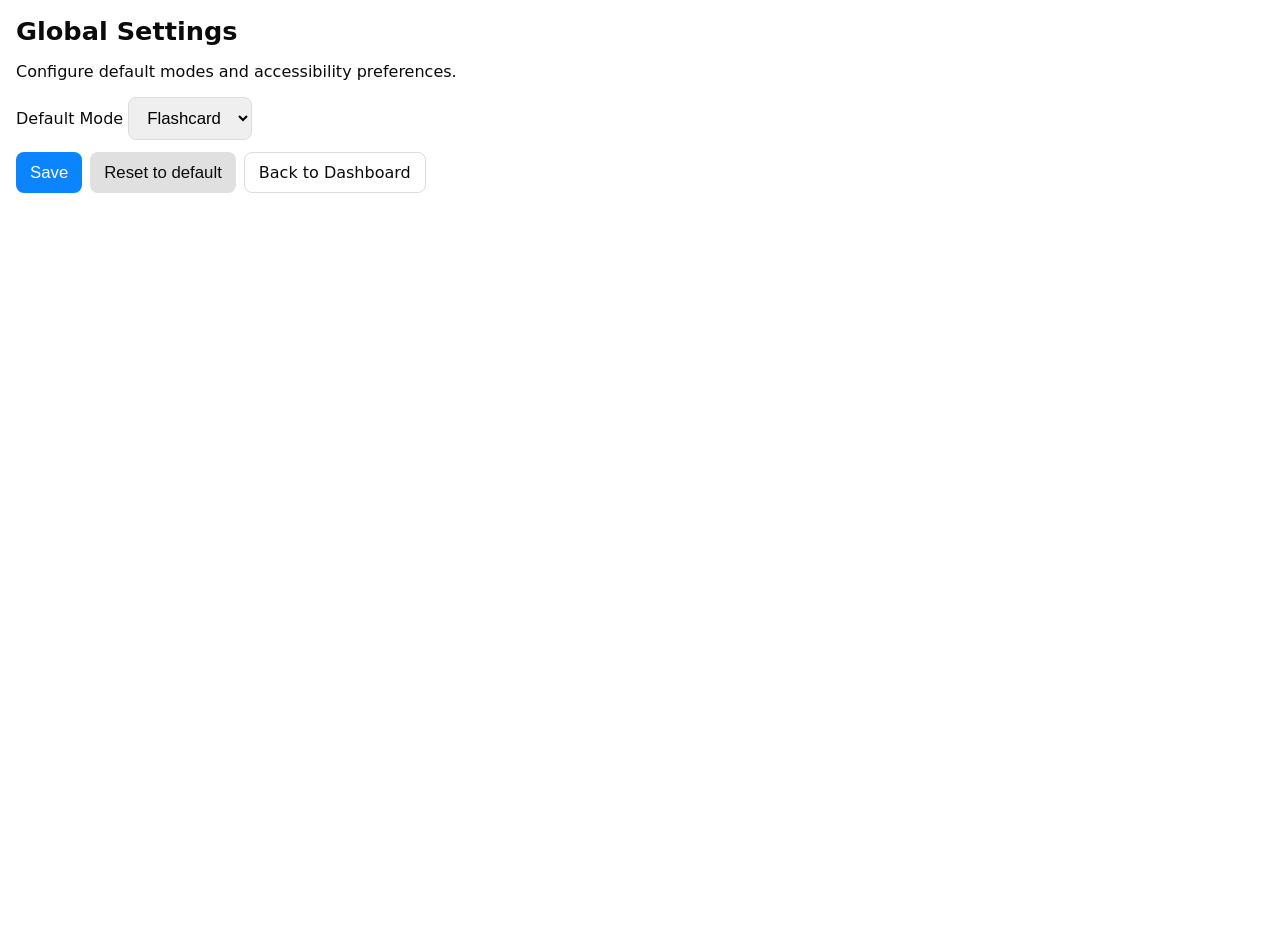
==== settings.html @ 8f24d312 "Add local site files" ====
<!doctype html>
<html lang="en">
<head>
  <meta charset="utf-8" />
  <meta name="viewport" content="width=device-width,initial-scale=1" />
  <title>Settings — MasteringAIWithAni</title>
  <link rel="stylesheet" href="assets/css/main.css">
</head>
<body>
  <header>
    <h1>Global Settings</h1>
    <p>Configure default modes and accessibility preferences.</p>
  </header>

  <main>
    <form id="settingsForm" onsubmit="return false;">
      <label for="modeSelect">Default Mode</label>
      <select id="modeSelect">
        <option value="flashcard">Flashcard</option>
        <option value="audio">Audio</option>
        <option value="quiz">Quiz</option>
        <option value="spelling">Spelling</option>
      </select>

      <div style="margin-top:12px;display:flex;gap:8px;flex-wrap:wrap">
        <button id="saveBtn">Save</button>
        <button id="resetBtn" type="button" class="secondary">Reset to default</button>
        <a href="index.html" class="secondary" style="display:inline-block;padding:10px 14px;border-radius:8px;text-decoration:none;color:inherit;border:1px solid #ddd">Back to Dashboard</a>
      </div>

      <div id="status" aria-live="polite" style="margin-top:12px"></div>
    </form>
  </main>

  <script src="assets/js/settings.js"></script>
  <script>
    const $mode = document.getElementById('modeSelect');
    const $save = document.getElementById('saveBtn');
    const $reset = document.getElementById('resetBtn');
    const $status = document.getElementById('status');

    function showStatus(msg, ms=1800){
      $status.textContent = msg;
      setTimeout(()=>{ $status.textContent=''; }, ms);
    }

    // initialize from stored settings
    document.addEventListener('DOMContentLoaded', ()=>{
      try{
        const m = (window.MASettings && MASettings.getMode && MASettings.getMode()) || 'flashcard';
        $mode.value = m;
      }catch(e){ $mode.value = 'flashcard'; }
    });

    $save.addEventListener('click', ()=>{
      const m = $mode.value;
      if(window.MASettings && MASettings.setMode) MASettings.setMode(m);
      showStatus('Saved.');
    });

    $reset.addEventListener('click', ()=>{
      const defaultMode = 'flashcard';
      $mode.value = defaultMode;
      if(window.MASettings && MASettings.setMode) MASettings.setMode(defaultMode);
      showStatus('Reset to default.');
    });
  </script>
</body>
</html>
---- assets/css/main.css ----
/* Accessible, minimal styles for MasteringAIWithAni */
:root{
  --bg:#ffffff;
  --fg:#0b0b0b;
  --accent:#0b84ff;
  --card-bg:#f7f7f7;
}
html,body{height:100%;}
body{
  margin:0;
  font-family:system-ui,-apple-system,Segoe UI,Roboto,'Helvetica Neue',Arial;
  background:var(--bg);
  color:var(--fg);
  -webkit-font-smoothing:antialiased;
  padding:16px;
}
header h1{font-size:1.6rem;margin:0 0 12px}
.controls{display:flex;gap:8px;flex-wrap:wrap;margin-bottom:12px}
button,select,input{font-size:1.05rem;padding:10px 14px;border-radius:8px;border:1px solid #ddd}
button{background:var(--accent);color:#fff;border:none}
button.secondary{background:#e0e0e0;color:var(--fg)}
.card{background:var(--card-bg);border-radius:12px;padding:24px;display:flex;flex-direction:column;align-items:center;justify-content:center;min-height:260px;box-shadow:0 4px 8px rgba(0,0,0,0.05)}
.image{font-size:120px;line-height:1}
.caption{font-size:1.6rem;margin-top:12px}
.panel{margin-top:12px}
.hidden{display:none}
#quizArea .option{display:block;margin:8px 0;padding:12px;border-radius:8px;border:1px solid #ccc;background:#fff;cursor:pointer}
#quizArea .option.correct{border-color:green;background:#e6ffea}
#quizArea .option.wrong{border-color:red;background:#ffecec}
#spellingInput{width:70%;margin-right:8px}
@media (max-width:480px){
  .image{font-size:84px}
  .caption{font-size:1.2rem}
}
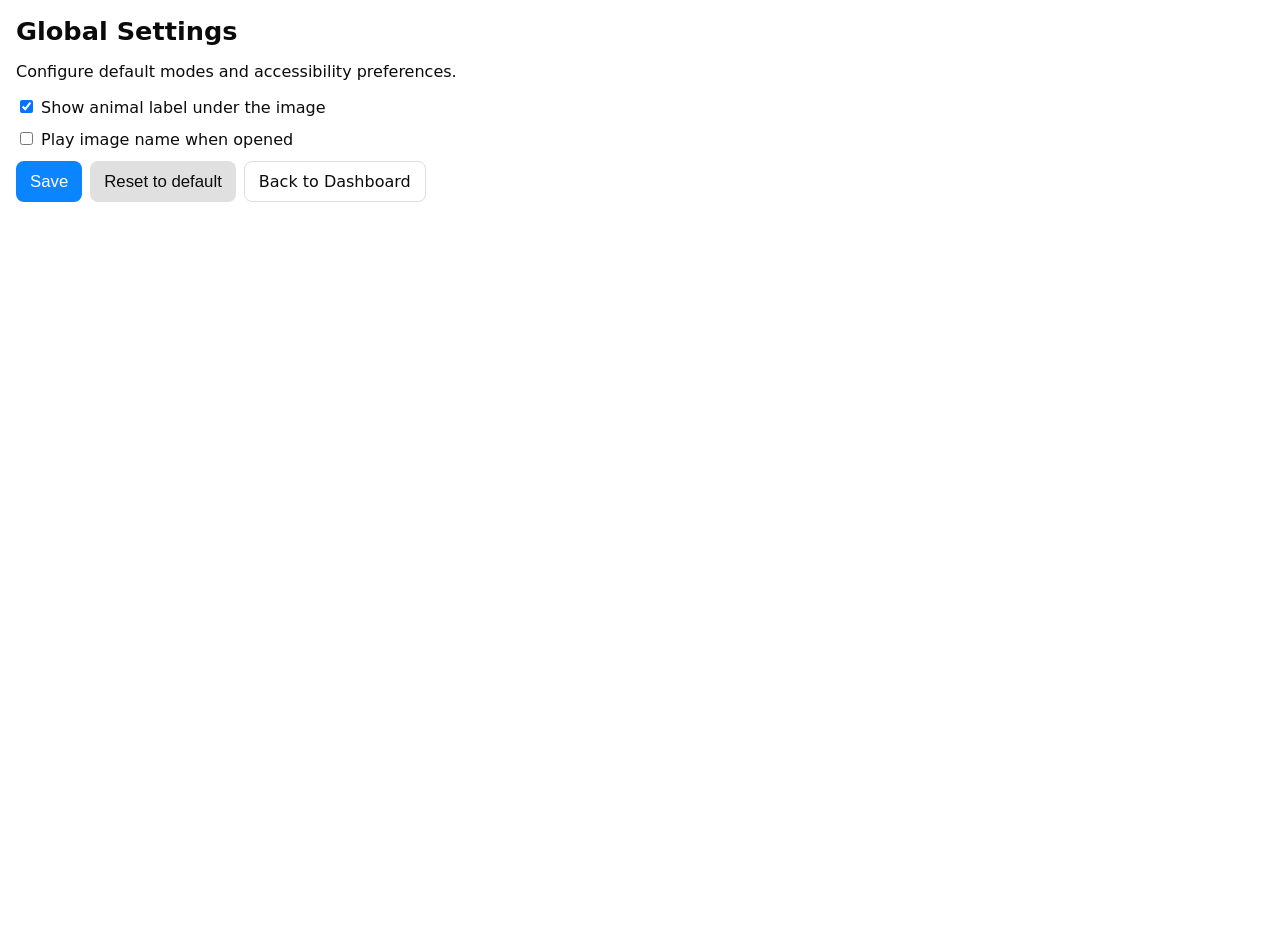
==== commit ac3597b0: "Added new categories: fruits, vegetables, and colors to the loadCategories.js file." ====
--- a/settings.html
+++ b/settings.html
@@ -14,13 +14,15 @@
 
   <main>
     <form id="settingsForm" onsubmit="return false;">
-      <label for="modeSelect">Default Mode</label>
-      <select id="modeSelect">
-        <option value="flashcard">Flashcard</option>
-        <option value="audio">Audio</option>
-        <option value="quiz">Quiz</option>
-        <option value="spelling">Spelling</option>
-      </select>
+      <label for="showLabelsCheckbox" style="display:block;margin-top:16px;">
+        <input id="showLabelsCheckbox" type="checkbox" checked>
+        Show animal label under the image
+      </label>
+
+      <label for="playImageNameCheckbox" style="display:block;margin-top:12px;">
+        <input id="playImageNameCheckbox" type="checkbox">
+        Play image name when opened
+      </label>
 
       <div style="margin-top:12px;display:flex;gap:8px;flex-wrap:wrap">
         <button id="saveBtn">Save</button>
@@ -34,7 +36,8 @@
 
   <script src="assets/js/settings.js"></script>
   <script>
-    const $mode = document.getElementById('modeSelect');
+    const $showLabels = document.getElementById('showLabelsCheckbox');
+    const $playImageName = document.getElementById('playImageNameCheckbox');
     const $save = document.getElementById('saveBtn');
     const $reset = document.getElementById('resetBtn');
     const $status = document.getElementById('status');
@@ -47,21 +50,24 @@
     // initialize from stored settings
     document.addEventListener('DOMContentLoaded', ()=>{
       try{
-        const m = (window.MASettings && MASettings.getMode && MASettings.getMode()) || 'flashcard';
-        $mode.value = m;
-      }catch(e){ $mode.value = 'flashcard'; }
+        const showLabels = (window.MASettings && MASettings.getShowLabels && MASettings.getShowLabels());
+        $showLabels.checked = showLabels;
+        const playName = (window.MASettings && MASettings.getPlayImageName && MASettings.getPlayImageName());
+        $playImageName.checked = playName;
+      }catch(e){ $showLabels.checked = true; $playImageName.checked = false; }
     });
 
     $save.addEventListener('click', ()=>{
-      const m = $mode.value;
-      if(window.MASettings && MASettings.setMode) MASettings.setMode(m);
+      if(window.MASettings && MASettings.setShowLabels) MASettings.setShowLabels($showLabels.checked);
+      if(window.MASettings && MASettings.setPlayImageName) MASettings.setPlayImageName($playImageName.checked);
       showStatus('Saved.');
     });
 
     $reset.addEventListener('click', ()=>{
-      const defaultMode = 'flashcard';
-      $mode.value = defaultMode;
-      if(window.MASettings && MASettings.setMode) MASettings.setMode(defaultMode);
+      $showLabels.checked = true;
+      $playImageName.checked = false;
+      if(window.MASettings && MASettings.setShowLabels) MASettings.setShowLabels(true);
+      if(window.MASettings && MASettings.setPlayImageName) MASettings.setPlayImageName(false);
       showStatus('Reset to default.');
     });
   </script>
--- a/assets/css/main.css
+++ b/assets/css/main.css
@@ -16,19 +16,89 @@
 }
 header h1{font-size:1.6rem;margin:0 0 12px}
 .controls{display:flex;gap:8px;flex-wrap:wrap;margin-bottom:12px}
+header{position:relative}
+.close{display:inline-block;padding:6px 10px;border-radius:8px;text-decoration:none;color:var(--fg);border:1px solid #ddd;background:#fff}
+.header-actions{position:absolute;right:8px;top:8px;display:flex;gap:8px;align-items:center}
+.speak{font-size:1.05rem;padding:6px 10px;border-radius:8px;border:1px solid #ddd;background:#fff}
+.progress{display:flex;gap:8px;align-items:center;margin:12px 0}
+.progress button{background:#fff;border:1px solid #d4d4d4;padding:8px 10px;border-radius:8px;min-width:36px;text-align:center;cursor:pointer;color:#333;transition:background 0.2s,border-color 0.2s,color 0.2s;}
+.progress button.pending{background:#fff;border-color:#d4d4d4;color:#555}
+.progress button.done{background:#4caf50;color:#fff;border-color:#4caf50;font-weight:700}
+.progress button.current{background:#b2dfdb;border-color:#4caf50;color:#0d5a3d;font-weight:700;box-shadow:0 0 0 2px rgba(76,175,80,0.18)}
+.progress button.current.done{background:#81c784;color:#0d5a3d;border-color:#4caf50;font-weight:700}
 button,select,input{font-size:1.05rem;padding:10px 14px;border-radius:8px;border:1px solid #ddd}
 button{background:var(--accent);color:#fff;border:none}
 button.secondary{background:#e0e0e0;color:var(--fg)}
-.card{background:var(--card-bg);border-radius:12px;padding:24px;display:flex;flex-direction:column;align-items:center;justify-content:center;min-height:260px;box-shadow:0 4px 8px rgba(0,0,0,0.05)}
-.image{font-size:120px;line-height:1}
+.icon-button{width:36px;height:36px;padding:0;border-radius:50%;border:1px solid #ddd;background:#fff;color:var(--fg);font-size:1.1rem;font-weight:700;cursor:pointer}
+.icon-button:hover{background:#f0f8ff}
+.card{background:var(--card-bg);border-radius:12px;padding:24px;display:flex;flex-direction:column;align-items:center;justify-content:center;min-height:320px;box-shadow:0 4px 8px rgba(0,0,0,0.05);transition:border-color 0.3s ease,box-shadow 0.3s ease}
+.card.current{border:2px solid var(--accent);box-shadow:0 6px 12px rgba(0,132,255,0.18)}
+.image{width:240px;height:240px;object-fit:contain;border-radius:18px;background:#fff;border:1px solid #ddd}
 .caption{font-size:1.6rem;margin-top:12px}
 .panel{margin-top:12px}
 .hidden{display:none}
-#quizArea .option{display:block;margin:8px 0;padding:12px;border-radius:8px;border:1px solid #ccc;background:#fff;cursor:pointer}
-#quizArea .option.correct{border-color:green;background:#e6ffea}
-#quizArea .option.wrong{border-color:red;background:#ffecec}
+#quizArea{
+  display:flex;
+  flex-wrap:wrap;
+  justify-content:center;
+  gap:10px;
+  margin-top:14px;
+}
+#quizArea .option{
+  display:inline-flex;
+  justify-content:center;
+  align-items:center;
+  min-width:120px;
+  padding:12px 16px;
+  border-radius:8px;
+  border:1px solid #ccc;
+  background:#fff;
+  color:var(--fg);
+  cursor:pointer;
+}
+#quizArea .option.correct{border-color:green;background:#e6ffea;color:var(--fg)}
+#quizArea .option.wrong{border-color:red;background:#ffecec;color:var(--fg)}
+#quizArea .option.correct{animation:pop .45s ease forwards}
+#quizArea .option.wrong{animation:shake .5s ease}
+
+@keyframes pop{
+  0%{transform:scale(0.95);opacity:0.6}
+  60%{transform:scale(1.08);opacity:1}
+  100%{transform:scale(1)}
+}
+
+@keyframes shake{
+  0%{transform:translateX(0)}
+  20%{transform:translateX(-6px)}
+  40%{transform:translateX(6px)}
+  60%{transform:translateX(-4px)}
+  80%{transform:translateX(4px)}
+  100%{transform:translateX(0)}
+}
 #spellingInput{width:70%;margin-right:8px}
+.category-card{border:1px solid #ddd;background:#fff;padding:16px;border-radius:14px;margin-bottom:14px;box-shadow:0 4px 10px rgba(0,0,0,0.04)}
+.category-card h3{margin:0 0 10px;font-size:1.2rem}
+.category-links{display:flex;flex-wrap:wrap;gap:8px}
+.mode-link{display:inline-block;padding:10px 14px;border-radius:10px;border:1px solid #ddd;background:#f7f7f7;color:var(--fg);text-decoration:none}
+.mode-link:hover{background:var(--accent);color:#fff;border-color:var(--accent)}
+.instructions{margin:16px 0 8px;font-size:1rem;color:#333;max-width:780px}
+.drop-zone{display:flex;gap:8px;flex-wrap:wrap;justify-content:center;min-height:70px;margin-bottom:14px}
+.drop-slot{width:60px;height:60px;border:2px dashed #ccc;border-radius:12px;display:flex;align-items:center;justify-content:center;background:#fafafa;transition:background 0.2s,border-color 0.2s}
+.drop-slot.over{border-color:var(--accent);background:rgba(11,132,255,0.08)}
+.drop-slot.correct{border-color:green;background:#e6ffea}
+.drop-slot.wrong{border-color:red;background:#ffecec}
+.letter-bank{display:flex;flex-wrap:wrap;gap:10px;justify-content:center;margin-bottom:12px}
+.letter-card{min-width:52px;min-height:52px;padding:0 10px;border-radius:14px;border:1px solid #bbb;background:#fff;color:var(--fg);font-size:1.25rem;font-weight:700;cursor:grab;display:inline-flex;align-items:center;justify-content:center}
+.letter-card.used{opacity:0.5;cursor:default}
+.letter-card:focus{outline:3px solid rgba(11,132,255,0.35)}
+.status-message{position:fixed;top:50%;left:50%;transform:translate(-50%, -50%);min-width:240px;padding:18px 24px;border-radius:18px;background:rgba(255,255,255,0.96);box-shadow:0 16px 40px rgba(0,0,0,0.2);font-size:2rem;font-weight:700;text-align:center;color:#111;z-index:1000;opacity:0;visibility:hidden;pointer-events:none;transition:opacity 0.15s ease,visibility 0.15s ease;}
+.status-message.visible{opacity:1;visibility:visible;pointer-events:auto}
+.status-message .modal-actions{display:flex;gap:12px;justify-content:center;margin-top:18px;flex-wrap:wrap}
+.status-message .modal-actions button{min-width:120px;padding:10px 14px;border:none;border-radius:10px;background:#4caf50;color:#fff;font-weight:700;cursor:pointer}
+.status-message .modal-actions button.secondary{background:#f0f0f0;color:#333}
+.status-message .message-text{display:block;line-height:1.2;font-size:1.1em}
 @media (max-width:480px){
   .image{font-size:84px}
   .caption{font-size:1.2rem}
+  .letter-card{min-width:46px;min-height:46px;font-size:1.1rem}
 }
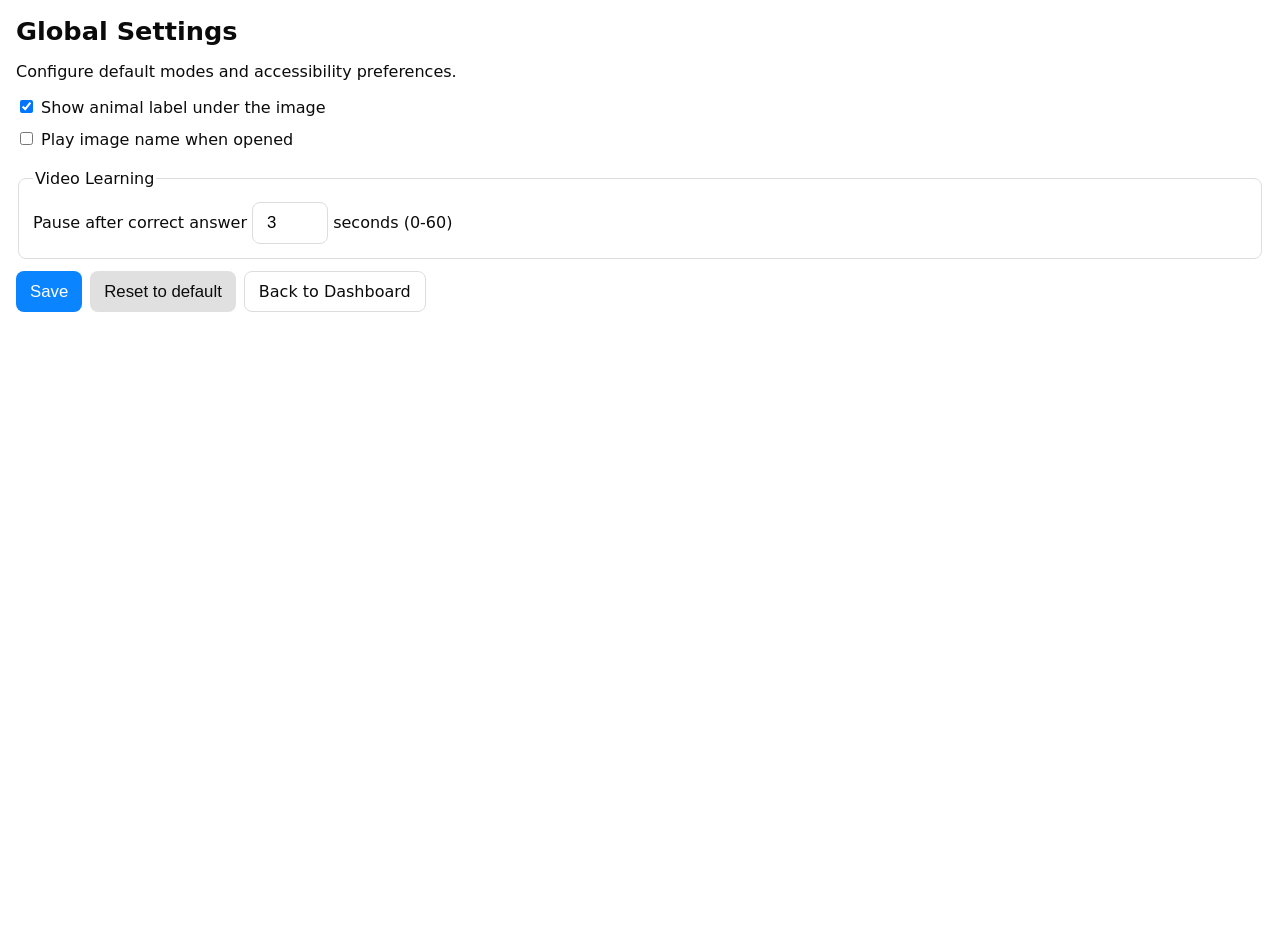
==== commit f1ce61aa: "Video Module Added" ====
--- a/settings.html
+++ b/settings.html
@@ -24,6 +24,13 @@
         Play image name when opened
       </label>
 
+      <fieldset style="margin-top:20px;padding:14px;border:1px solid #ddd;border-radius:8px;">
+        <legend>Video Learning</legend>
+        <label for="videoPauseSeconds">Pause after correct answer</label>
+        <input id="videoPauseSeconds" type="number" min="0" max="60" step="1" value="3" aria-describedby="videoPauseHelp">
+        <span id="videoPauseHelp">seconds (0-60)</span>
+      </fieldset>
+
       <div style="margin-top:12px;display:flex;gap:8px;flex-wrap:wrap">
         <button id="saveBtn">Save</button>
         <button id="resetBtn" type="button" class="secondary">Reset to default</button>
@@ -38,6 +45,7 @@
   <script>
     const $showLabels = document.getElementById('showLabelsCheckbox');
     const $playImageName = document.getElementById('playImageNameCheckbox');
+    const $videoPauseSeconds = document.getElementById('videoPauseSeconds');
     const $save = document.getElementById('saveBtn');
     const $reset = document.getElementById('resetBtn');
     const $status = document.getElementById('status');
@@ -54,20 +62,26 @@
         $showLabels.checked = showLabels;
         const playName = (window.MASettings && MASettings.getPlayImageName && MASettings.getPlayImageName());
         $playImageName.checked = playName;
+        const pauseSeconds = (window.MASettings && MASettings.getVideoPauseSeconds && MASettings.getVideoPauseSeconds());
+        $videoPauseSeconds.value = pauseSeconds;
       }catch(e){ $showLabels.checked = true; $playImageName.checked = false; }
     });
 
     $save.addEventListener('click', ()=>{
       if(window.MASettings && MASettings.setShowLabels) MASettings.setShowLabels($showLabels.checked);
       if(window.MASettings && MASettings.setPlayImageName) MASettings.setPlayImageName($playImageName.checked);
+      if(window.MASettings && MASettings.setVideoPauseSeconds) MASettings.setVideoPauseSeconds($videoPauseSeconds.value);
+      $videoPauseSeconds.value = window.MASettings.getVideoPauseSeconds();
       showStatus('Saved.');
     });
 
     $reset.addEventListener('click', ()=>{
       $showLabels.checked = true;
       $playImageName.checked = false;
+      $videoPauseSeconds.value = 3;
       if(window.MASettings && MASettings.setShowLabels) MASettings.setShowLabels(true);
       if(window.MASettings && MASettings.setPlayImageName) MASettings.setPlayImageName(false);
+      if(window.MASettings && MASettings.setVideoPauseSeconds) MASettings.setVideoPauseSeconds(3);
       showStatus('Reset to default.');
     });
   </script>
--- a/assets/css/main.css
+++ b/assets/css/main.css
@@ -81,6 +81,8 @@
 .category-links{display:flex;flex-wrap:wrap;gap:8px}
 .mode-link{display:inline-block;padding:10px 14px;border-radius:10px;border:1px solid #ddd;background:#f7f7f7;color:var(--fg);text-decoration:none}
 .mode-link:hover{background:var(--accent);color:#fff;border-color:var(--accent)}
+.video-entry{margin-top:18px;padding:18px;border:1px solid #b9d9e8;border-radius:14px;background:linear-gradient(135deg,#effaff,#fffaf0)}
+.video-entry p{max-width:620px;color:#3d596d}
 .instructions{margin:16px 0 8px;font-size:1rem;color:#333;max-width:780px}
 .drop-zone{display:flex;gap:8px;flex-wrap:wrap;justify-content:center;min-height:70px;margin-bottom:14px}
 .drop-slot{width:60px;height:60px;border:2px dashed #ccc;border-radius:12px;display:flex;align-items:center;justify-content:center;background:#fafafa;transition:background 0.2s,border-color 0.2s}
